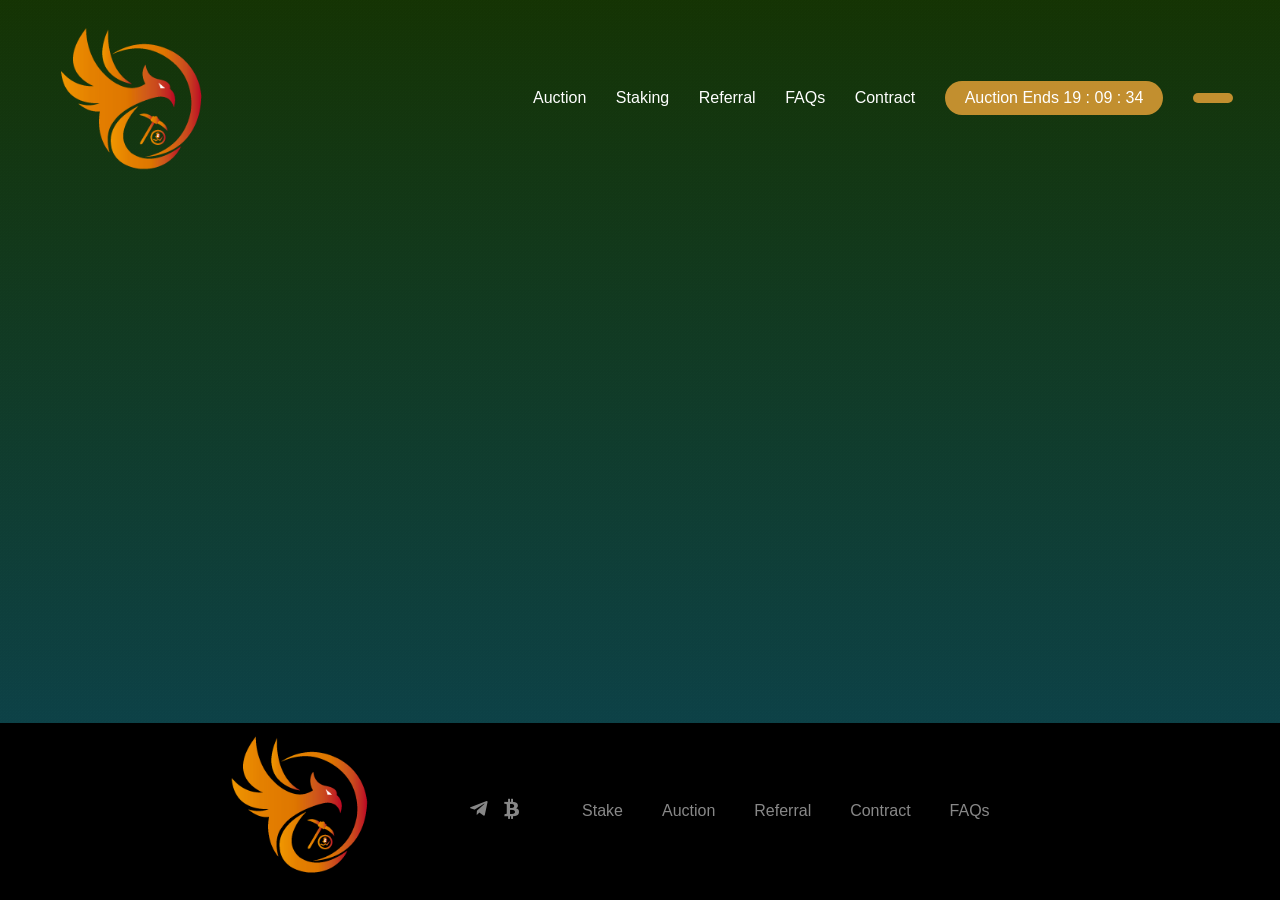
==== index.html @ e58c6a83 "Add files via upload" ====
<!DOCTYPE html><html lang=en><head>
    <meta http-equiv="Content-Type" content="text/html; charset=utf-8">
    <link rel=stylesheet href="https://fonts.googleapis.com/css?family=Montserrat:400,500,600,700:100,300,400,500,700,900%7CLekton:700:100,300,400,500,700,900&amp;display=swap"><link rel=stylesheet href="https://fonts.googleapis.com/css?family=Rubik:400,500,700:100,300,400,500,700,900&amp;display=swap"><link href=css/app.f10ca97a.css rel=preload as=style><link href=css/chunk-vendors.af25f9f2.css rel=preload as=style><link href=js/app.a2fe493e.js rel=preload as=script><link href=js/chunk-vendors.b6c85f61.js rel=preload as=script><link href=css/chunk-vendors.af25f9f2.css rel=stylesheet><link href=css/app.f10ca97a.css rel=stylesheet>
    
    <style>
    
    .v-application--wrap:before {
        content: "";
        position: absolute;
        width: 100%;
        background: linear-gradient(180deg, #163803, #0b4b60) !important;
        height: 100%;
        opacity: 0.9;
    }
    
    .v-application--wrap {
        background: url(https://hopeful-easley-1d256d.netlify.app/img/fondo.jpg) top center !important;
        background-position: top;
        background-attachment: fixed;
        background-size: cover !important;
        background-repeat: no-repeat !important;
    }
    
    a.btn-circle-address {
        border: none !important;
        padding: 5px 20px;
    }
    
    .theme--dark.v-btn:not(.v-btn--flat):not(.v-btn--text):not(.v-btn--outlined) {
        box-shadow: none !important;
    }
    
    a.btn-circle-address,
    .headline.mb-4.v-btn.v-btn--block.theme--dark.v-size--default {
        background: rgba(247, 171, 58, 0.767) !important;
        color: #fff !important;
    }
    
    .v-main ~ div {
        background: #000000;
        z-index: 10;
    }
    
    i.v-icon.notranslate.mdi.mdi-chart-donut.theme--dark,
    i.v-icon.notranslate.mdi.mdi-chart-line-variant.theme--dark {
        background: rgb(255, 137, 2) !important;
        border: none !important;
    }
    
    
    .v-sheet--offset.mx-auto.v-sheet.theme--dark.elevation-12 {
        background-color: #ff930f !important;
        border: none !important;
        box-shadow: none !important;
        padding: 10px !important;
        margin-bottom: 20px !important;
    }
    
    #d2x-community a,
    #hero .button {
        font-size: 17px;
        font-weight: 700;
    }
    
    #d2x-community a,
    #hero .button,
    button.v-btn.v-btn--block.v-btn--contained.theme--dark.v-size--default,
    button.mb-2.v-btn.v-btn--block.v-btn--contained.theme--dark.v-size--default.primary,
    .v-size--small {
        color: #0e4a49 !important;
        background: #ffb30e !important;	
        border: none !important;
    }
    
    #d2x-community a i {
        padding-right: 10px;
        color: #0e4a49;
        font-size: 21px;
        position: relative;
        top: 3px;
    }
    
    .stake,
    .auction,
    header {
        max-width: 75%;
        margin: 0 auto;
    }
    
    #hero h2,
    #hero p,
    .menu a {
        color: #fff!important;
    }
    
    .theme--dark.v-expansion-panels .v-expansion-panel,
    .theme--dark.v-data-table,
    .theme--dark.v-card {
        background-color: #429642 !important;
        box-shadow: none !important;
        border-radius: 0 !important;
    }
    
    .theme--dark.v-system-bar {
        background-color: #369147 !important;
    }
    
    button.v-btn.v-btn--block.v-btn--contained.v-btn--disabled.theme--dark.v-size--default {
        color: #4c5c51 !important;
    }
    
    .theme--dark.v-toolbar.v-sheet {
        background-color: #336e33 !important;
        box-shadow: none !important;
    }
    
    
    @media only screen and (max-width: 1800px) {
    .stake,
    .auction,
    header {
        max-width: 95%;
        margin: 0 auto;
    }
    }
    </style>
    </head><body><noscript><strong>We're sorry but d2x-app doesn't work properly without JavaScript enabled. Please enable it to continue.</strong></noscript><div id=app></div><script src=node_modules/tronweb/dist/TronWeb.js.html></script><script src=js/chunk-vendors.b6c85f61.js></script><script src=js/app.a2fe493e.js></script></body></html>
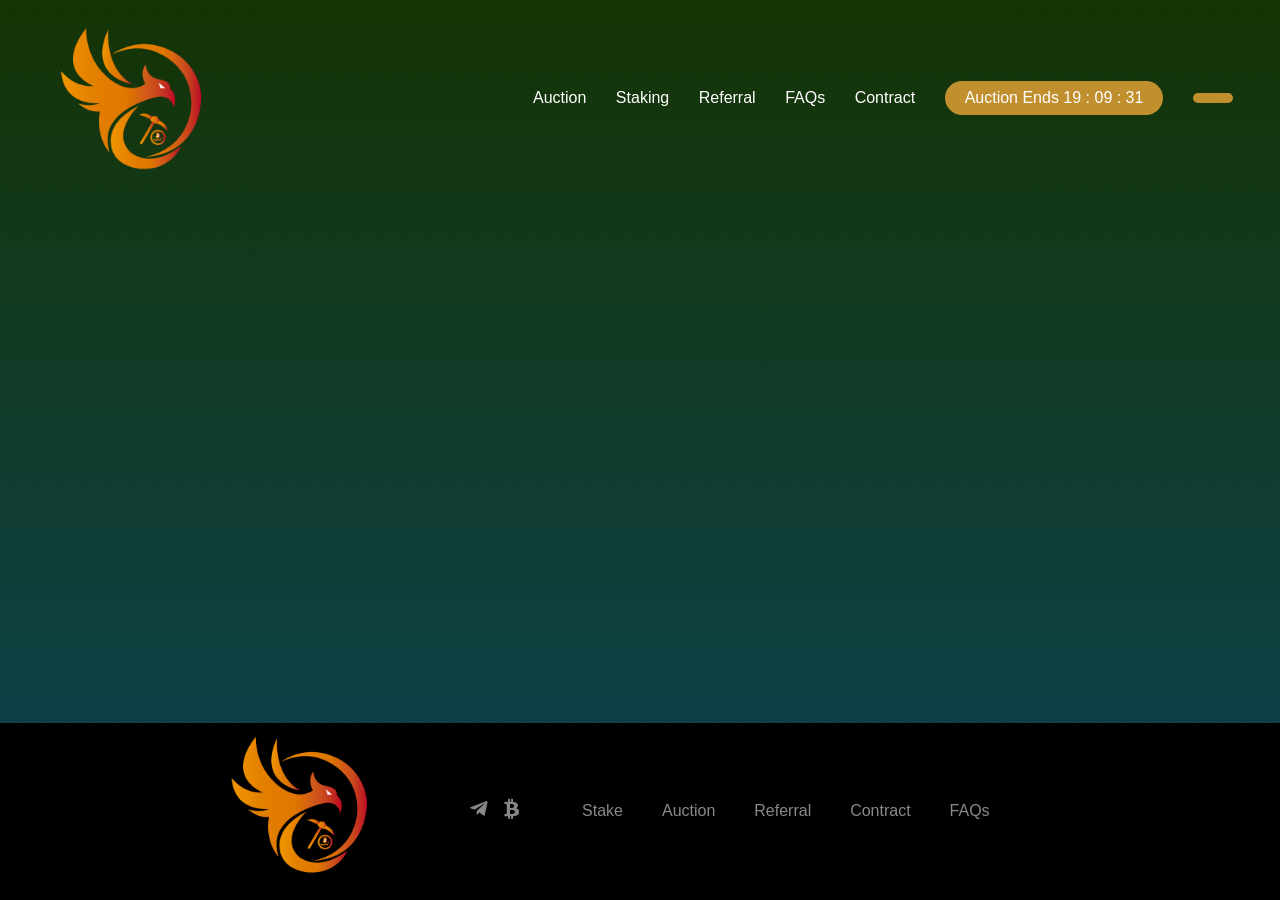
==== commit 0a57fdd6: "Add files via upload" ====
--- a/index.html
+++ b/index.html
@@ -96,13 +96,13 @@
     .theme--dark.v-expansion-panels .v-expansion-panel,
     .theme--dark.v-data-table,
     .theme--dark.v-card {
-        background-color: #429642 !important;
+        background-color: #000000 !important;
         box-shadow: none !important;
         border-radius: 0 !important;
     }
     
     .theme--dark.v-system-bar {
-        background-color: #369147 !important;
+        background-color: #000000 !important;
     }
     
     button.v-btn.v-btn--block.v-btn--contained.v-btn--disabled.theme--dark.v-size--default {
@@ -110,7 +110,7 @@
     }
     
     .theme--dark.v-toolbar.v-sheet {
-        background-color: #336e33 !important;
+        background-color: #000000 !important;
         box-shadow: none !important;
     }
     
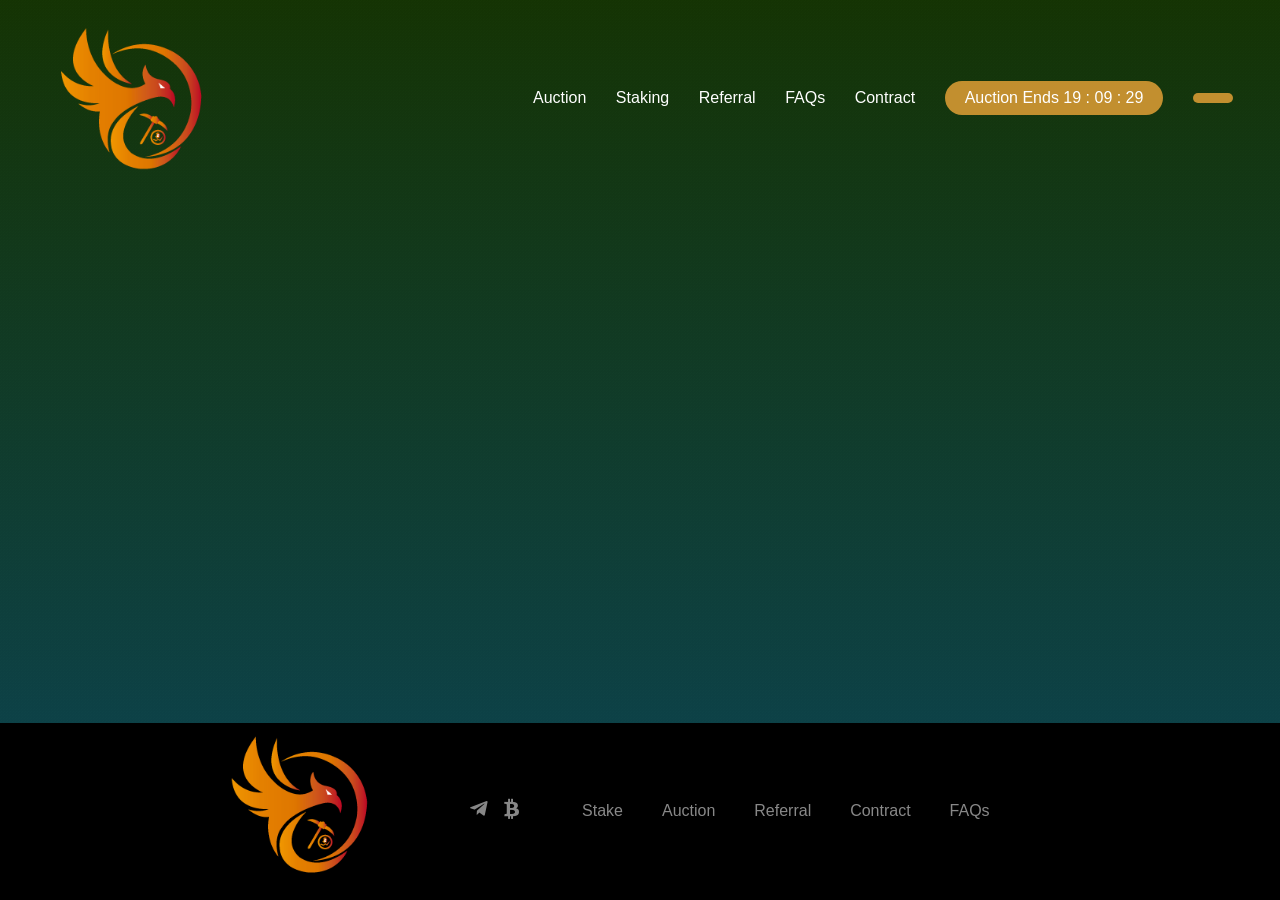
==== commit 2133a679: "Add files via upload" ====
--- a/index.html
+++ b/index.html
@@ -106,7 +106,7 @@
     }
     
     button.v-btn.v-btn--block.v-btn--contained.v-btn--disabled.theme--dark.v-size--default {
-        color: #4c5c51 !important;
+        color: #ffffff !important;
     }
     
     .theme--dark.v-toolbar.v-sheet {
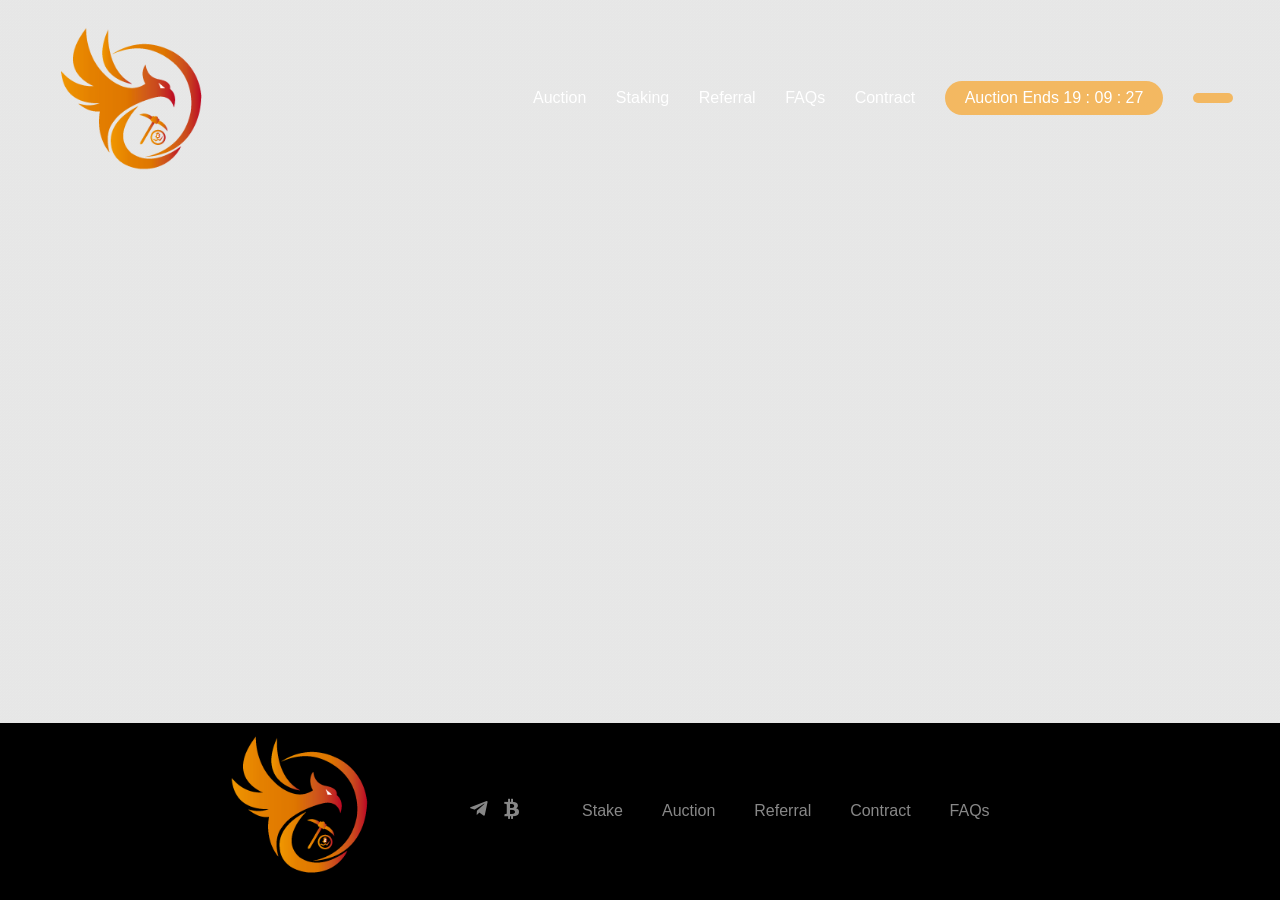
==== commit 476473fe: "Add files via upload" ====
--- a/index.html
+++ b/index.html
@@ -8,7 +8,7 @@
         content: "";
         position: absolute;
         width: 100%;
-        background: linear-gradient(180deg, #163803, #0b4b60) !important;
+        background: linear-gradient(180deg, #ffffff, #ffffff) !important;
         height: 100%;
         opacity: 0.9;
     }
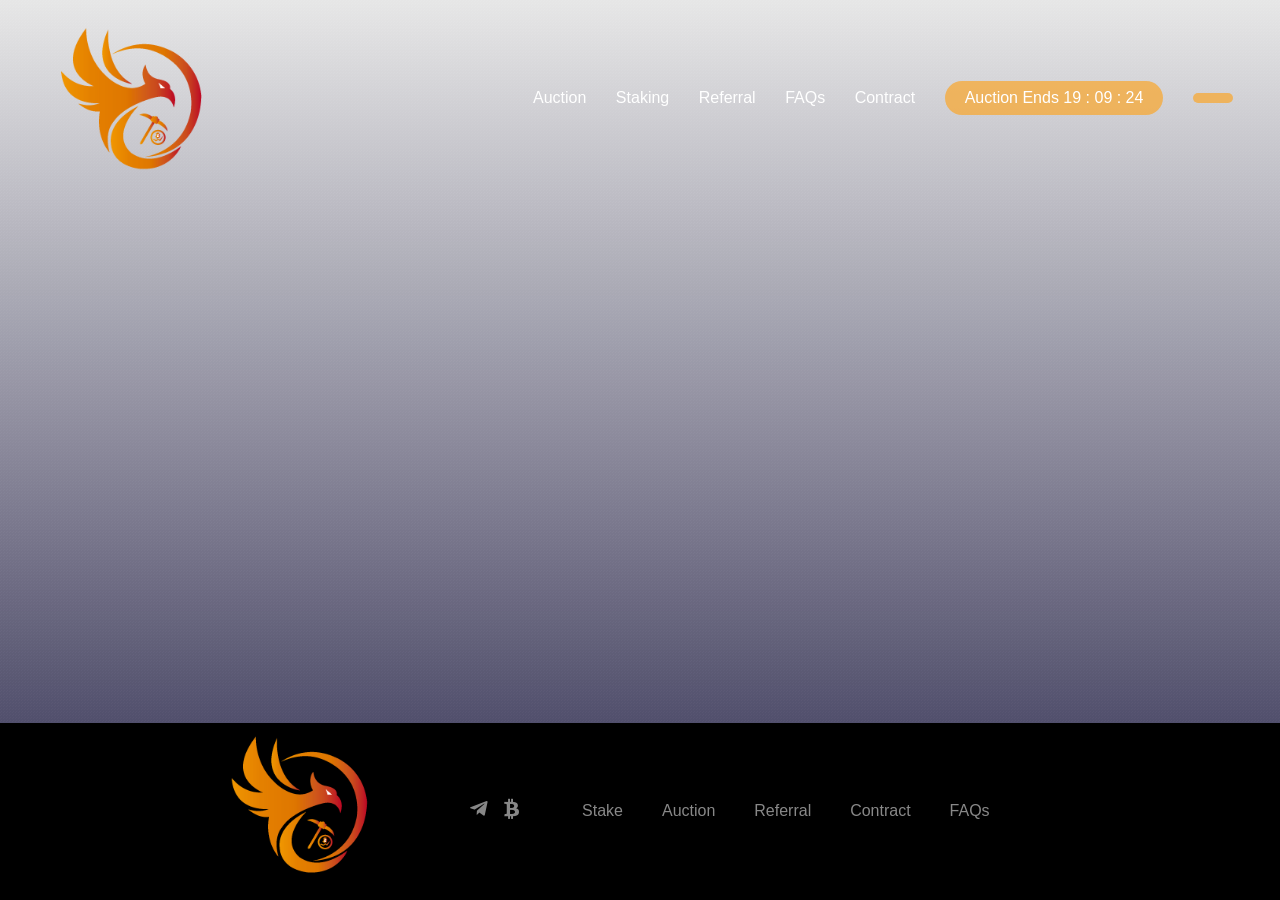
==== commit 47fa694d: "Add files via upload" ====
--- a/index.html
+++ b/index.html
@@ -8,7 +8,7 @@
         content: "";
         position: absolute;
         width: 100%;
-        background: linear-gradient(180deg, #ffffff, #ffffff) !important;
+        background: linear-gradient(180deg, #ffffff, #3b3669c9) !important;
         height: 100%;
         opacity: 0.9;
     }
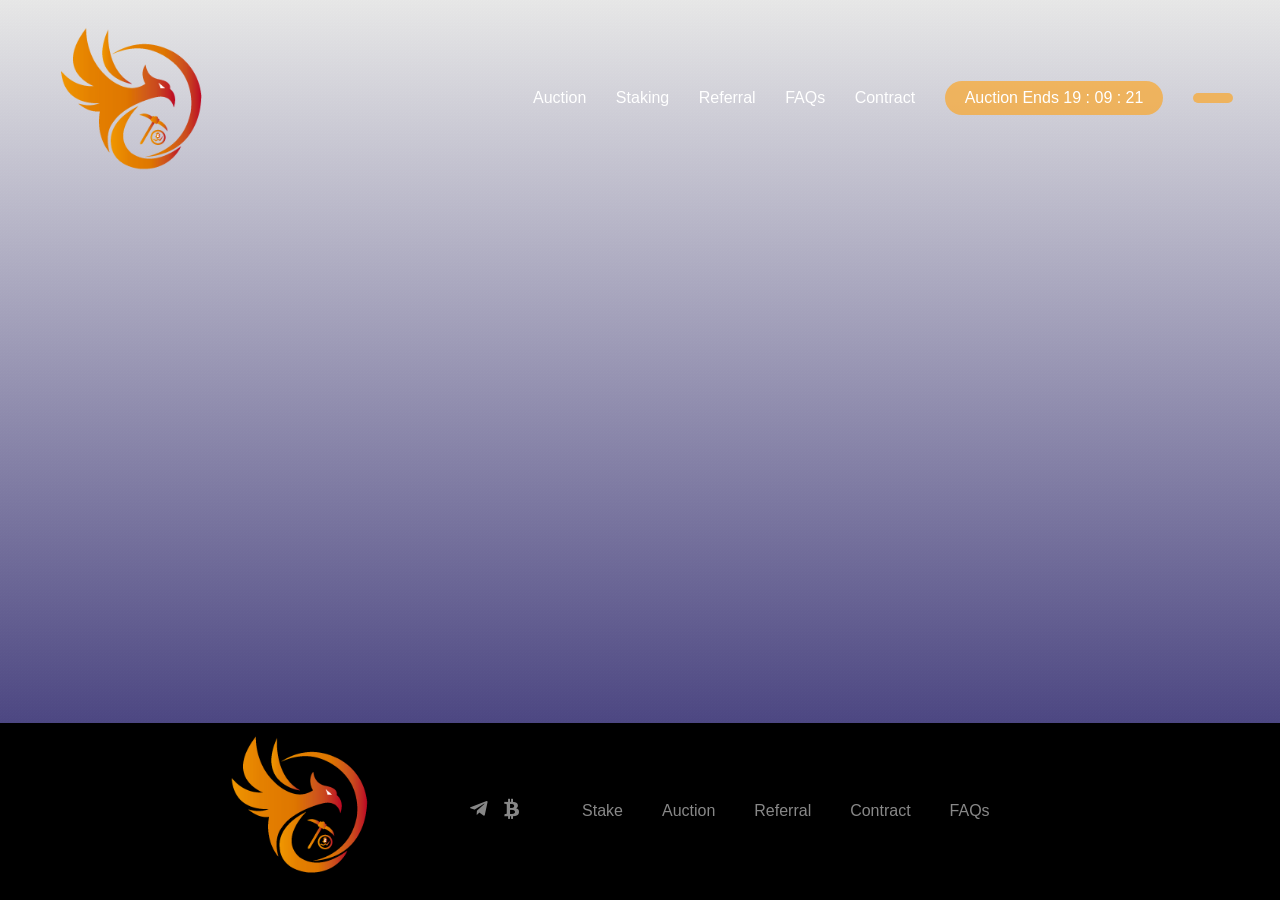
==== commit 1bc60554: "Add files via upload" ====
--- a/index.html
+++ b/index.html
@@ -8,7 +8,7 @@
         content: "";
         position: absolute;
         width: 100%;
-        background: linear-gradient(180deg, #ffffff, #3b3669c9) !important;
+        background: linear-gradient(180deg, #ffffff, #2a2274) !important;
         height: 100%;
         opacity: 0.9;
     }
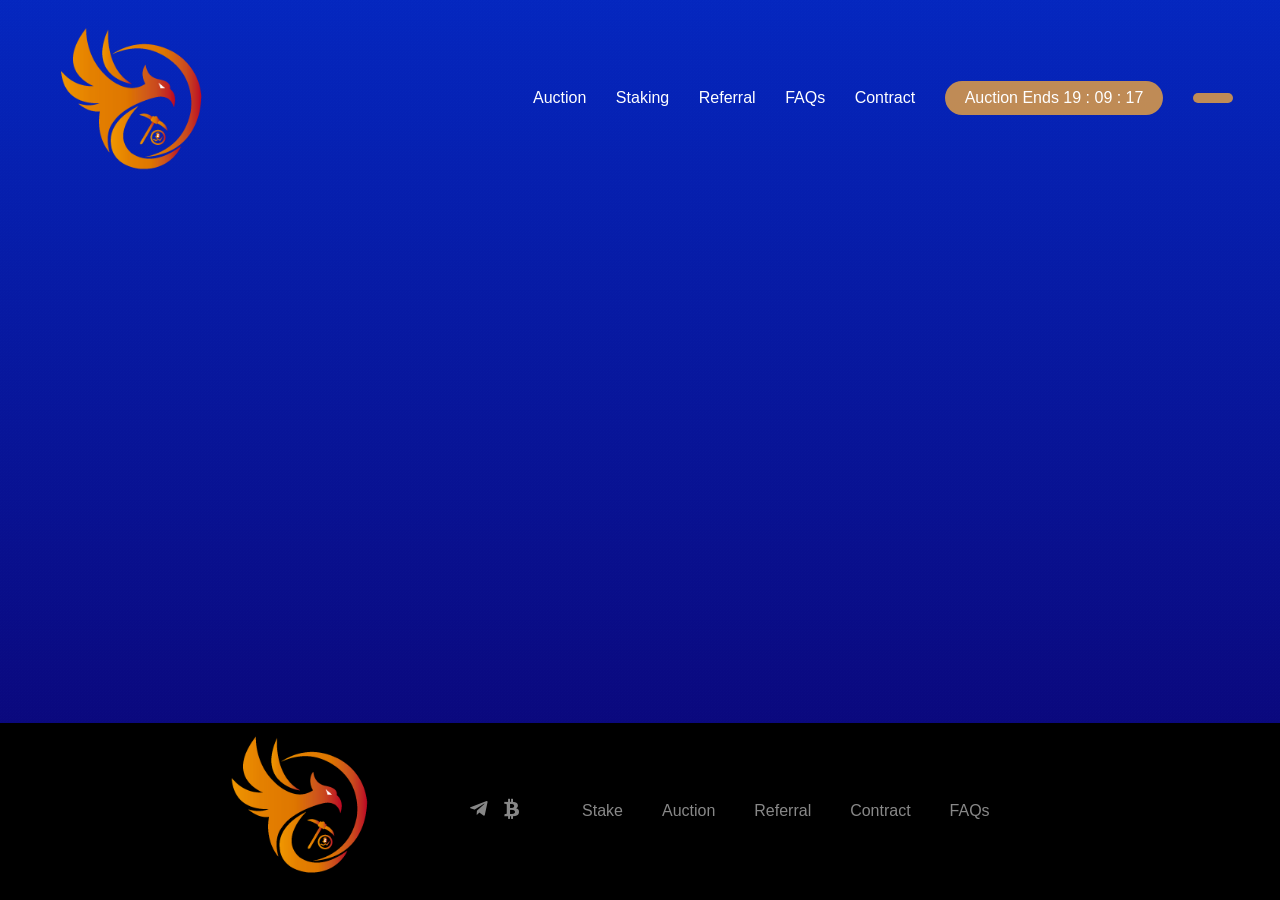
==== commit 3103291f: "Add files via upload" ====
--- a/index.html
+++ b/index.html
@@ -8,7 +8,7 @@
         content: "";
         position: absolute;
         width: 100%;
-        background: linear-gradient(180deg, #ffffff, #2a2274) !important;
+        background: linear-gradient(180deg, #042ad3, #0c0079) !important;
         height: 100%;
         opacity: 0.9;
     }
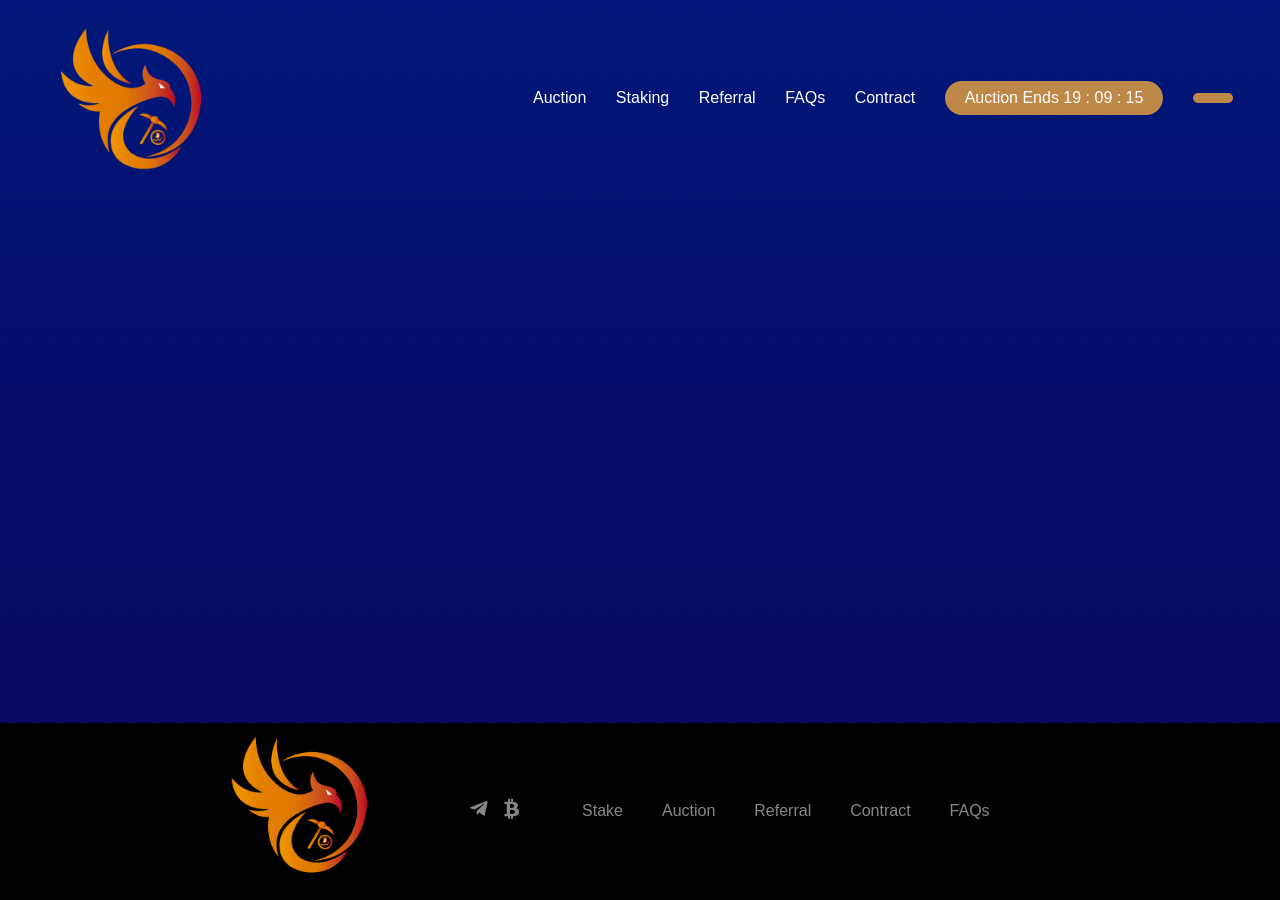
==== commit d9b39dcc: "Add files via upload" ====
--- a/index.html
+++ b/index.html
@@ -8,7 +8,7 @@
         content: "";
         position: absolute;
         width: 100%;
-        background: linear-gradient(180deg, #042ad3, #0c0079) !important;
+        background: linear-gradient(180deg, #001986, #0a0061) !important;
         height: 100%;
         opacity: 0.9;
     }
